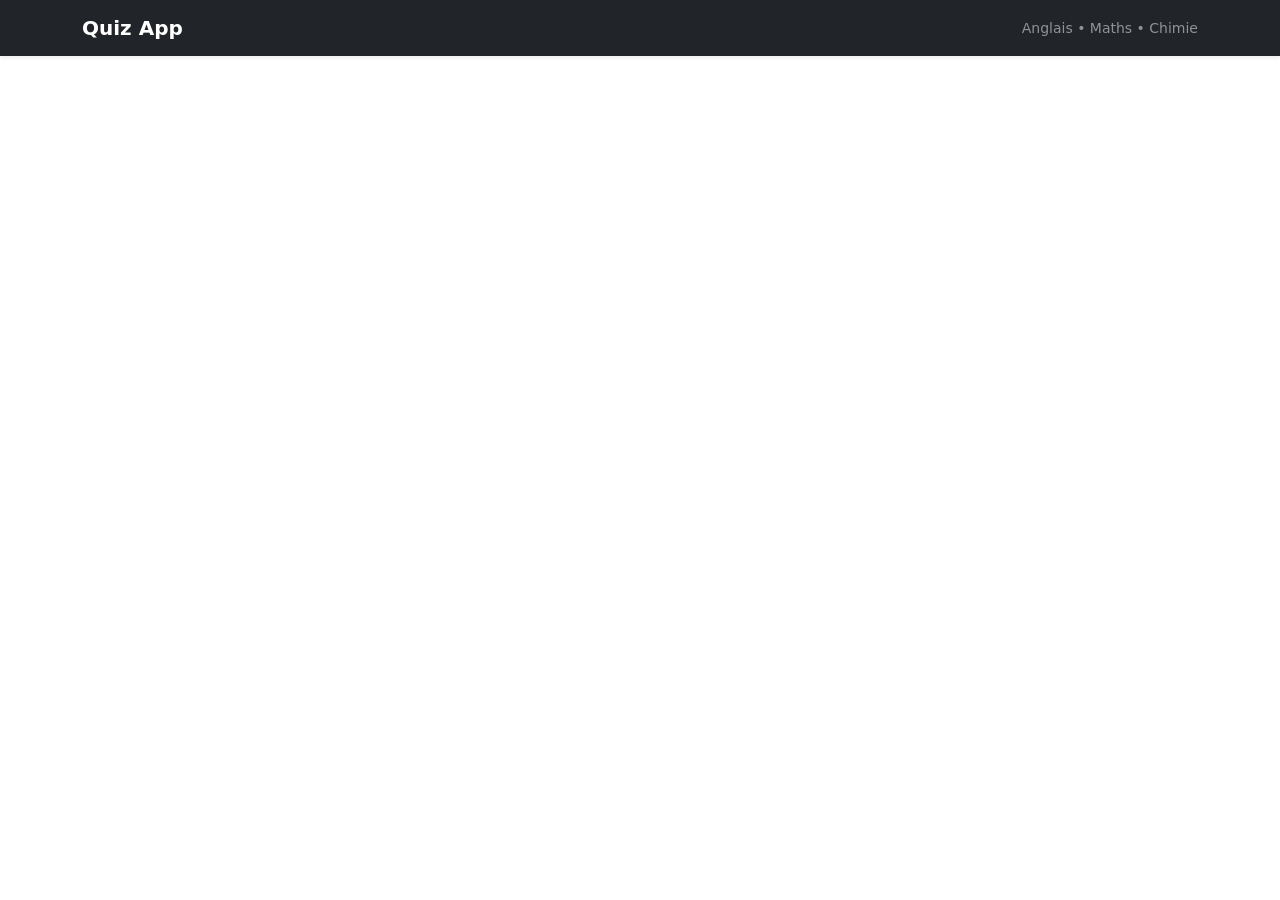
==== src/main/resources/templates/layout.html @ 46704f7f "Add files via upload" ====
<!doctype html>
<html lang="fr" xmlns:th="http://www.thymeleaf.org"
      th:fragment="layout(content, pageTitle)">
<head>
    <meta charset="utf-8">
    <meta name="viewport" content="width=device-width, initial-scale=1">
    <title th:text="${pageTitle} ?: 'Quiz App'">Quiz App</title>

    <!-- Bootstrap (CDN) -->
    <link href="https://cdn.jsdelivr.net/npm/bootstrap@5.3.3/dist/css/bootstrap.min.css" rel="stylesheet">

    <!-- Style perso -->
    <link rel="stylesheet" th:href="@{/css/style.css}">
</head>
<body>
<nav class="navbar navbar-expand-lg navbar-dark bg-dark shadow-sm">
    <div class="container">
        <a class="navbar-brand fw-bold" th:href="@{/}">Quiz App</a>
        <div class="navbar-text text-white-50 small">
            Anglais • Maths • Chimie
        </div>
    </div>
</nav>

<main class="container py-4">
    <div class="fade-in" th:replace="${content}"></div>
</main>

<footer class="footer mt-auto py-4">
    
</footer>

<script src="https://cdn.jsdelivr.net/npm/bootstrap@5.3.3/dist/js/bootstrap.bundle.min.js"></script>
</body>
</html>
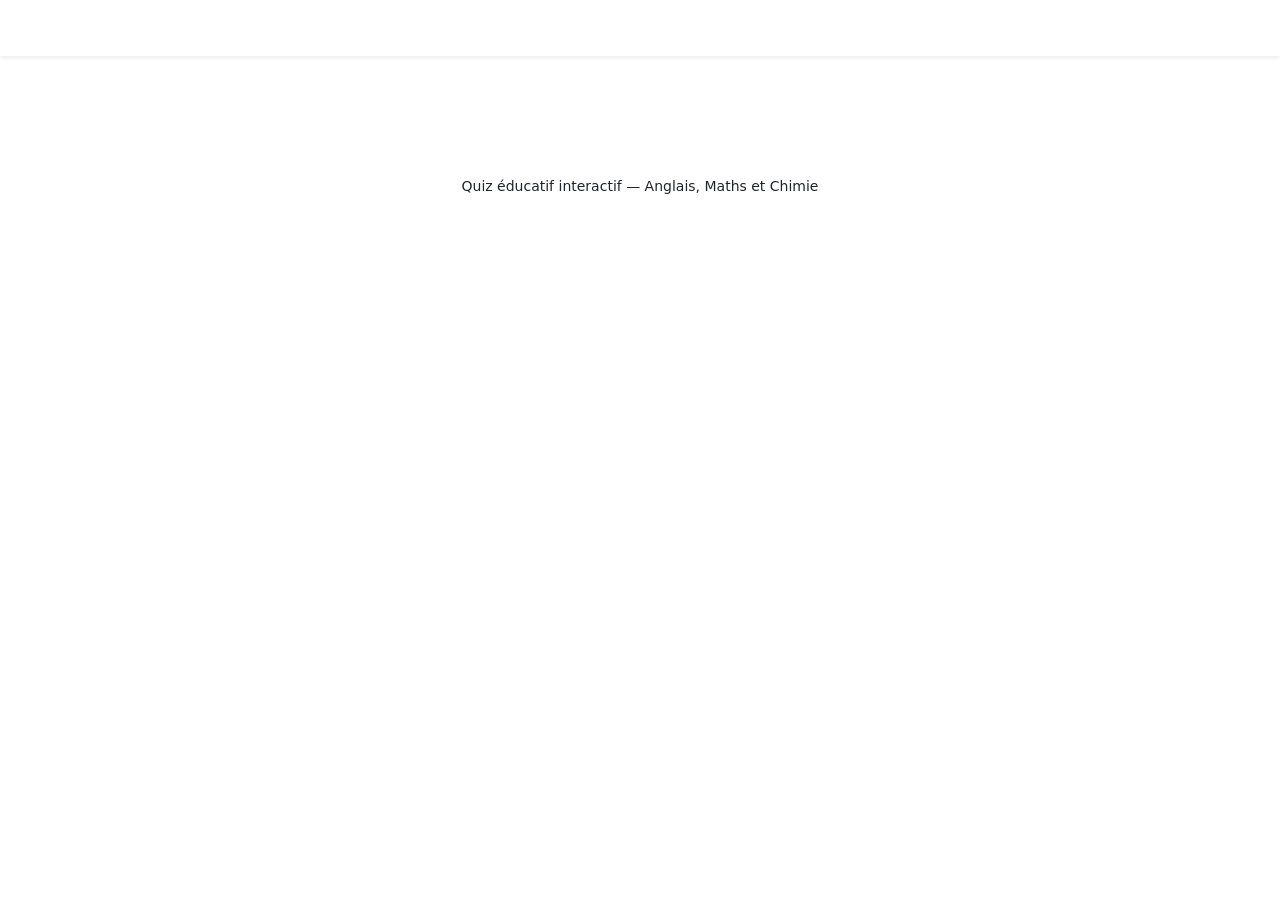
==== commit 25dbe35b: "Add files via upload" ====
--- a/src/main/resources/templates/layout.html
+++ b/src/main/resources/templates/layout.html
@@ -4,7 +4,7 @@
 <head>
     <meta charset="utf-8">
     <meta name="viewport" content="width=device-width, initial-scale=1">
-    <title th:text="${pageTitle} ?: 'Quiz App'">Quiz App</title>
+    <title th:text="${pageTitle} ?: 'Nova Quiz'">Nova Quiz</title>
 
     <!-- Bootstrap (CDN) -->
     <link href="https://cdn.jsdelivr.net/npm/bootstrap@5.3.3/dist/css/bootstrap.min.css" rel="stylesheet">
@@ -13,21 +13,23 @@
     <link rel="stylesheet" th:href="@{/css/style.css}">
 </head>
 <body>
-<nav class="navbar navbar-expand-lg navbar-dark bg-dark shadow-sm">
+<nav class="navbar navbar-expand-lg navbar-dark shadow-sm">
     <div class="container">
-        <a class="navbar-brand fw-bold" th:href="@{/}">Quiz App</a>
+        <a class="navbar-brand fw-bold" th:href="@{/}">Nova Quiz</a>
         <div class="navbar-text text-white-50 small">
-            Anglais • Maths • Chimie
+            Apprendre • Réviser • Progresser
         </div>
     </div>
 </nav>
 
-<main class="container py-4">
+<main class="container py-4 py-md-5">
     <div class="fade-in" th:replace="${content}"></div>
 </main>
 
 <footer class="footer mt-auto py-4">
-    
+    <div class="container text-center small footer-note">
+        Quiz éducatif interactif — Anglais, Maths et Chimie
+    </div>
 </footer>
 
 <script src="https://cdn.jsdelivr.net/npm/bootstrap@5.3.3/dist/js/bootstrap.bundle.min.js"></script>
